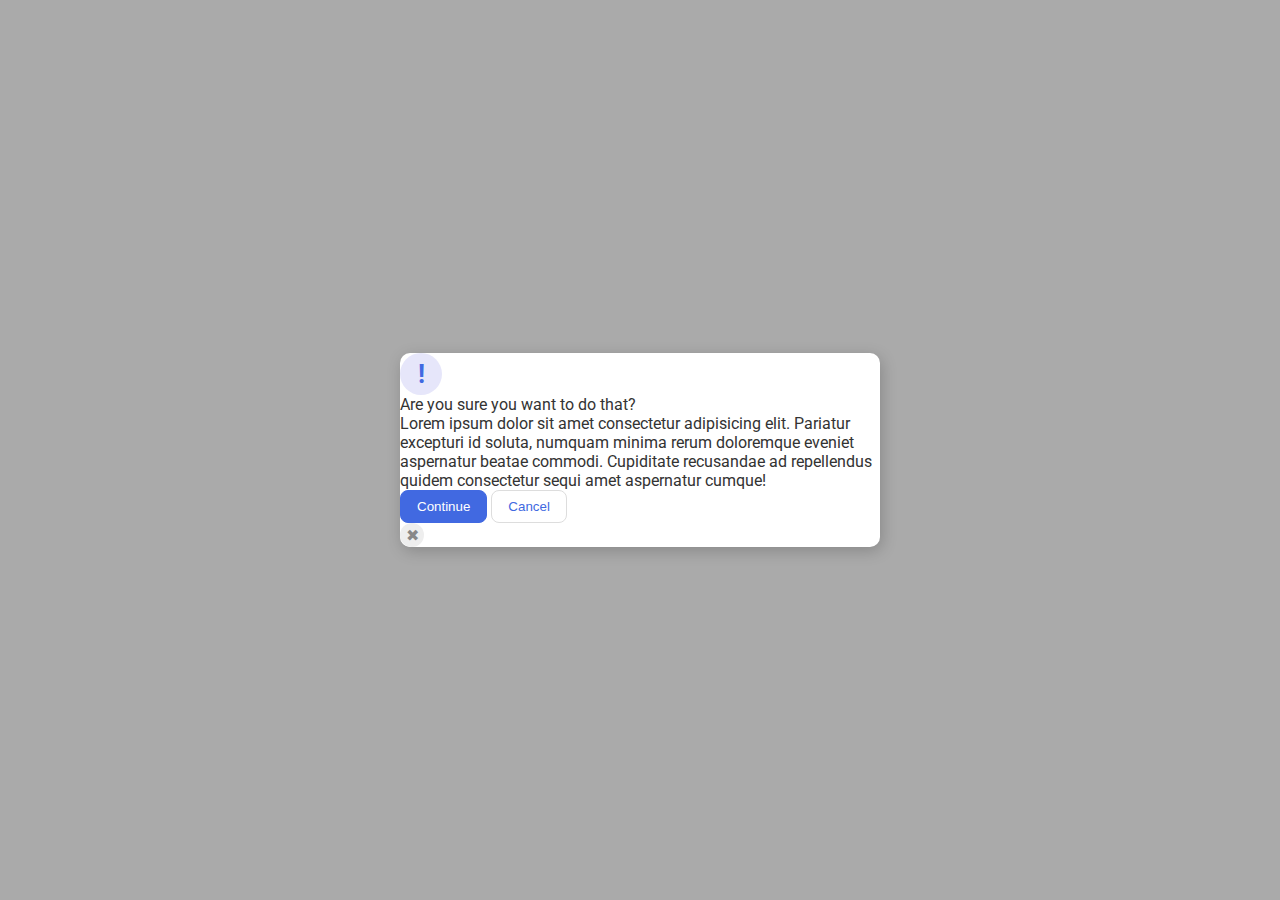
==== flex/05-flex-modal/index.html @ 6b98886b "Restructure HTML" ====
<!DOCTYPE html>
<html lang="en">
  <head>
    <meta charset="UTF-8">
    <meta http-equiv="X-UA-Compatible" content="IE=edge">
    <meta name="viewport" content="width=device-width, initial-scale=1.0">
    <link rel="stylesheet" href="style.css">
    <title>Modal</title>
  </head>
  
  <body>
    <div class="modal">
      <div class="icon">!</div>
      <div class="modal-body">
        <div class="header">Are you sure you want to do that?</div>
        <div class="text">Lorem ipsum dolor sit amet consectetur adipisicing elit. Pariatur excepturi id soluta, numquam minima rerum doloremque eveniet aspernatur beatae commodi. Cupiditate recusandae ad repellendus quidem consectetur sequi amet aspernatur cumque!</div>
        <button class="continue">Continue</button>
        <button class="cancel">Cancel</button>
      </div>
      <div class="close-button">✖</div>
    </div>
  </body>
</html>
---- flex/05-flex-modal/style.css ----
@import url('https://fonts.googleapis.com/css2?family=Roboto:wght@400;700&display=swap');

html, body {
  height: 100%;
}

body {
  font-family: Roboto, sans-serif;
  margin: 0;
  background: #aaa;
  color: #333;
  /* I'll give you this one for free lol */
  display: flex;
  align-items: center;
  justify-content: center;
}

.modal {
  background: white;
  width: 480px;
  border-radius: 10px;
  box-shadow: 2px 4px 16px rgba(0,0,0,.2);
}

.icon {
  color: royalblue;
  font-size: 26px;
  font-weight: 700;
  background: lavender;
  width: 42px;
  height: 42px;
  border-radius: 50%;
  display: flex;
  align-items: center;
  justify-content: center;
}

.close-button {
  background: #eee;
  border-radius: 50%;
  color: #888;
  font-weight: 400;
  font-size: 16px;
  height: 24px;
  width: 24px;
  display: flex;
  align-items: center;
  justify-content: center;
}

button {
  padding: 8px 16px;
  border-radius: 8px;
}

button.continue {
  background: royalblue;
  border: 1px solid royalblue;
  color: white;
}

button.cancel {
  background: white;
  border: 1px solid #ddd;
  color: royalblue;
}

.modal-body {
  flex-flow: column;
}
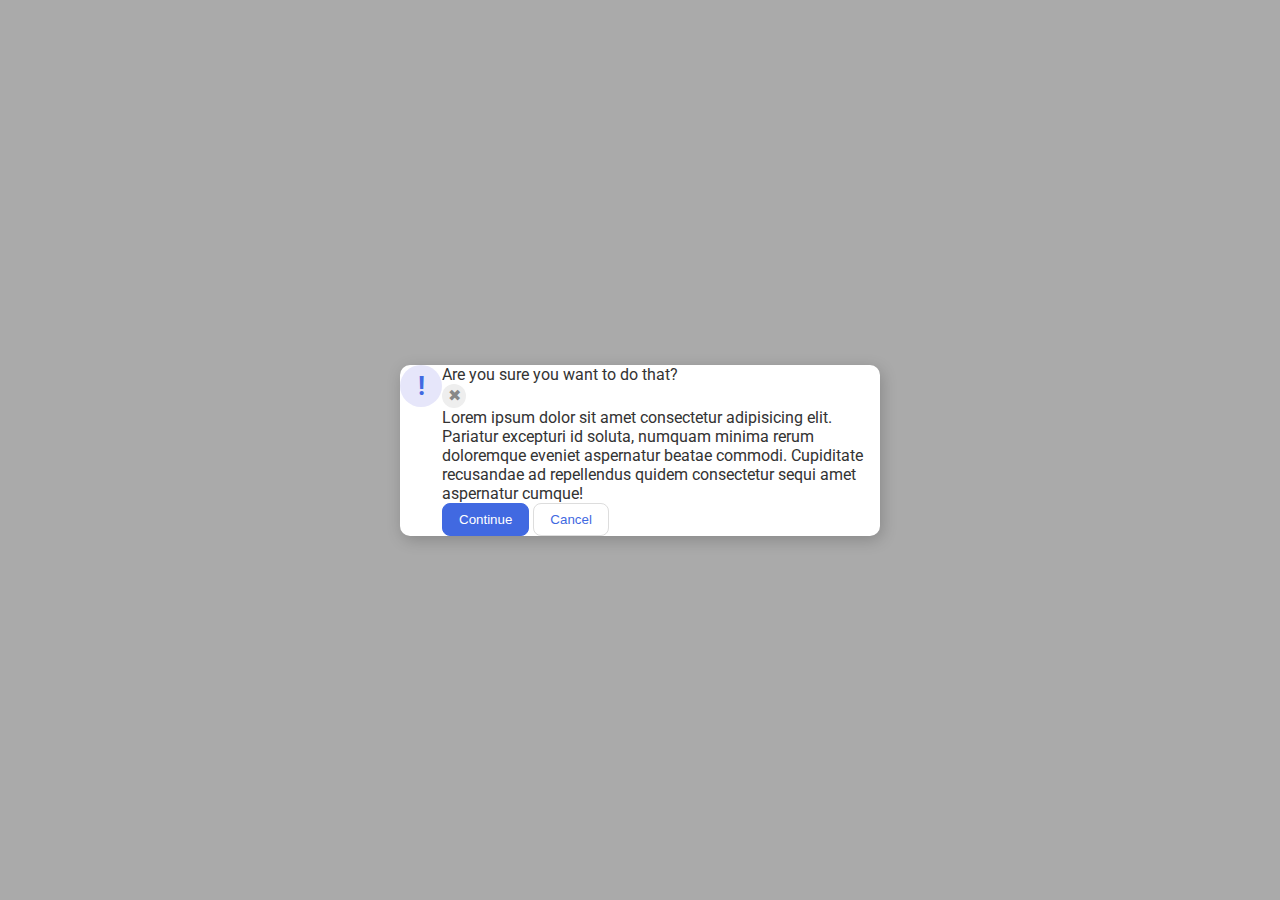
==== commit 8558a759: "Create flexbox layout" ====
--- a/flex/05-flex-modal/index.html
+++ b/flex/05-flex-modal/index.html
@@ -12,12 +12,16 @@
     <div class="modal">
       <div class="icon">!</div>
       <div class="modal-body">
-        <div class="header">Are you sure you want to do that?</div>
+        <div class="top-row">
+          <div class="modal-prompt">Are you sure you want to do that?</div>
+          <div class="close-button">✖</div>
+        </div>
         <div class="text">Lorem ipsum dolor sit amet consectetur adipisicing elit. Pariatur excepturi id soluta, numquam minima rerum doloremque eveniet aspernatur beatae commodi. Cupiditate recusandae ad repellendus quidem consectetur sequi amet aspernatur cumque!</div>
-        <button class="continue">Continue</button>
-        <button class="cancel">Cancel</button>
+        <div class="choices">
+          <button class="continue">Continue</button>
+          <button class="cancel">Cancel</button>
+        </div>
       </div>
-      <div class="close-button">✖</div>
     </div>
   </body>
 </html>--- a/flex/05-flex-modal/style.css
+++ b/flex/05-flex-modal/style.css
@@ -20,6 +20,7 @@
   width: 480px;
   border-radius: 10px;
   box-shadow: 2px 4px 16px rgba(0,0,0,.2);
+  display: flex;
 }
 
 .icon {
@@ -33,6 +34,7 @@
   display: flex;
   align-items: center;
   justify-content: center;
+  flex-shrink: 0;
 }
 
 .close-button {
@@ -46,6 +48,7 @@
   display: flex;
   align-items: center;
   justify-content: center;
+  flex-shrink: 0;
 }
 
 button {
@@ -66,5 +69,20 @@
 }
 
 .modal-body {
+  flex-flow: row;
+}
+
+.top-row{
   flex-flow: column;
+  justify-content: space-between;
+  flex-shrink: 1;
+}
+
+.modal-promt {
+  flex-shrink: 1;
+  justify-content: left;
+}
+
+.close-button {
+  flex-shrink: 1;
 }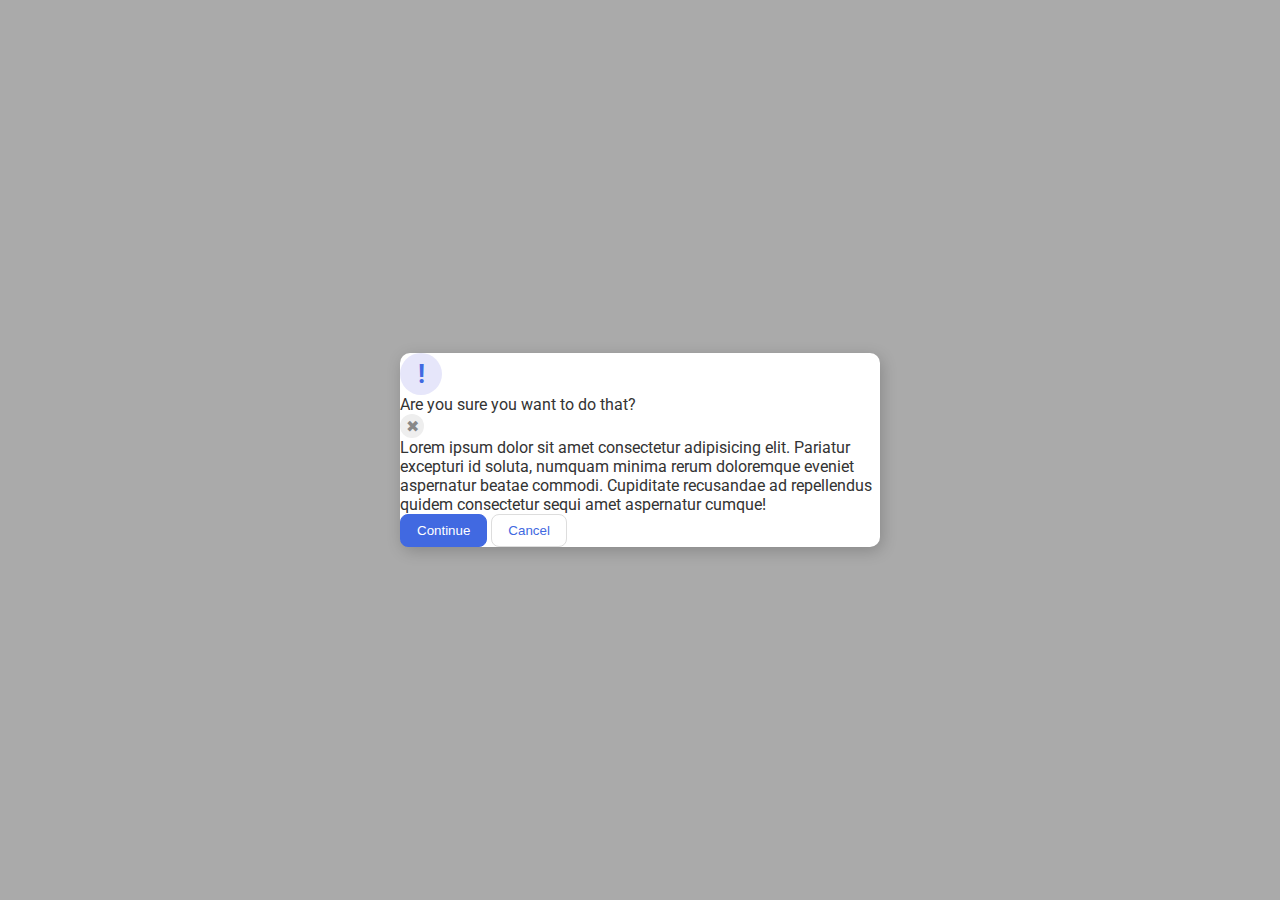
==== commit 27102bdb: "Reset practice project" ====
--- a/flex/05-flex-modal/index.html
+++ b/flex/05-flex-modal/index.html
@@ -7,21 +7,14 @@
     <link rel="stylesheet" href="style.css">
     <title>Modal</title>
   </head>
-  
   <body>
     <div class="modal">
       <div class="icon">!</div>
-      <div class="modal-body">
-        <div class="top-row">
-          <div class="modal-prompt">Are you sure you want to do that?</div>
-          <div class="close-button">✖</div>
-        </div>
-        <div class="text">Lorem ipsum dolor sit amet consectetur adipisicing elit. Pariatur excepturi id soluta, numquam minima rerum doloremque eveniet aspernatur beatae commodi. Cupiditate recusandae ad repellendus quidem consectetur sequi amet aspernatur cumque!</div>
-        <div class="choices">
-          <button class="continue">Continue</button>
-          <button class="cancel">Cancel</button>
-        </div>
-      </div>
+      <div class="header">Are you sure you want to do that?</div>
+      <div class="close-button">✖</div>
+      <div class="text">Lorem ipsum dolor sit amet consectetur adipisicing elit. Pariatur excepturi id soluta, numquam minima rerum doloremque eveniet aspernatur beatae commodi. Cupiditate recusandae ad repellendus quidem consectetur sequi amet aspernatur cumque!</div>
+      <button class="continue">Continue</button>
+      <button class="cancel">Cancel</button>
     </div>
   </body>
 </html>--- a/flex/05-flex-modal/style.css
+++ b/flex/05-flex-modal/style.css
@@ -20,7 +20,6 @@
   width: 480px;
   border-radius: 10px;
   box-shadow: 2px 4px 16px rgba(0,0,0,.2);
-  display: flex;
 }
 
 .icon {
@@ -34,7 +33,6 @@
   display: flex;
   align-items: center;
   justify-content: center;
-  flex-shrink: 0;
 }
 
 .close-button {
@@ -48,7 +46,6 @@
   display: flex;
   align-items: center;
   justify-content: center;
-  flex-shrink: 0;
 }
 
 button {
@@ -66,23 +63,4 @@
   background: white;
   border: 1px solid #ddd;
   color: royalblue;
-}
-
-.modal-body {
-  flex-flow: row;
-}
-
-.top-row{
-  flex-flow: column;
-  justify-content: space-between;
-  flex-shrink: 1;
-}
-
-.modal-promt {
-  flex-shrink: 1;
-  justify-content: left;
-}
-
-.close-button {
-  flex-shrink: 1;
 }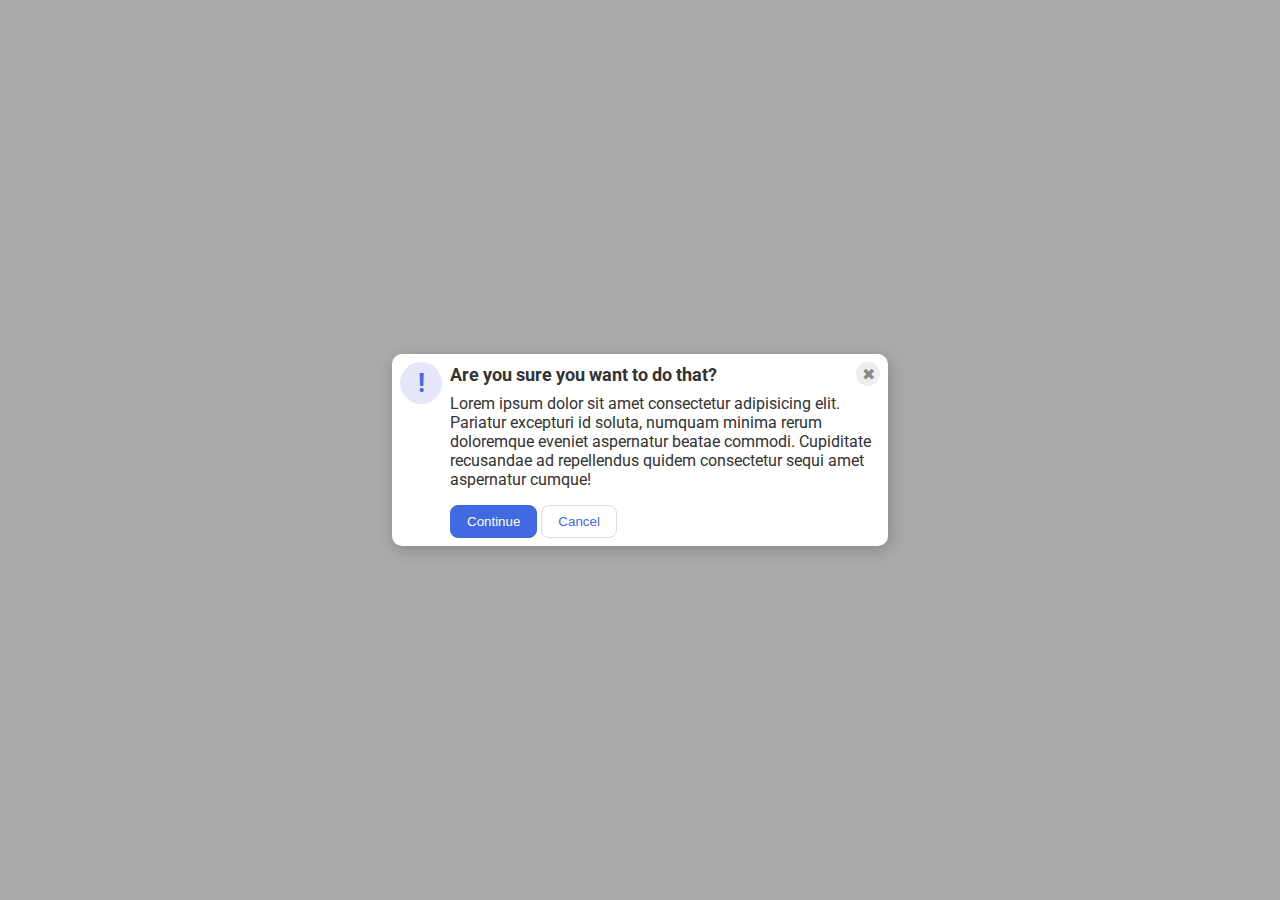
==== commit bb8b806c: "Layout modal prompt with flexbox" ====
--- a/flex/05-flex-modal/index.html
+++ b/flex/05-flex-modal/index.html
@@ -10,11 +10,14 @@
   <body>
     <div class="modal">
       <div class="icon">!</div>
-      <div class="header">Are you sure you want to do that?</div>
-      <div class="close-button">✖</div>
-      <div class="text">Lorem ipsum dolor sit amet consectetur adipisicing elit. Pariatur excepturi id soluta, numquam minima rerum doloremque eveniet aspernatur beatae commodi. Cupiditate recusandae ad repellendus quidem consectetur sequi amet aspernatur cumque!</div>
-      <button class="continue">Continue</button>
-      <button class="cancel">Cancel</button>
+      <div class="modal-body">
+        <div class="header">Are you sure you want to do that?
+          <div class="close-button">✖</div>
+        </div>
+        <div class="text">Lorem ipsum dolor sit amet consectetur adipisicing elit. Pariatur excepturi id soluta, numquam minima rerum doloremque eveniet aspernatur beatae commodi. Cupiditate recusandae ad repellendus quidem consectetur sequi amet aspernatur cumque!</div>
+        <button class="continue">Continue</button>
+        <button class="cancel">Cancel</button>
+      </div>
     </div>
   </body>
 </html>--- a/flex/05-flex-modal/style.css
+++ b/flex/05-flex-modal/style.css
@@ -20,6 +20,10 @@
   width: 480px;
   border-radius: 10px;
   box-shadow: 2px 4px 16px rgba(0,0,0,.2);
+
+  display: flex;
+  gap: 8px;
+  padding: 8px;
 }
 
 .icon {
@@ -33,6 +37,21 @@
   display: flex;
   align-items: center;
   justify-content: center;
+
+  flex-shrink: 0;
+}
+
+.header {
+  display: flex;
+  align-items: center;
+  justify-content: space-between;
+  font-size: 18px;
+  font-weight: 700;
+  margin-bottom: 8px;
+}
+
+.text {
+  margin-bottom: 16px;
 }
 
 .close-button {
